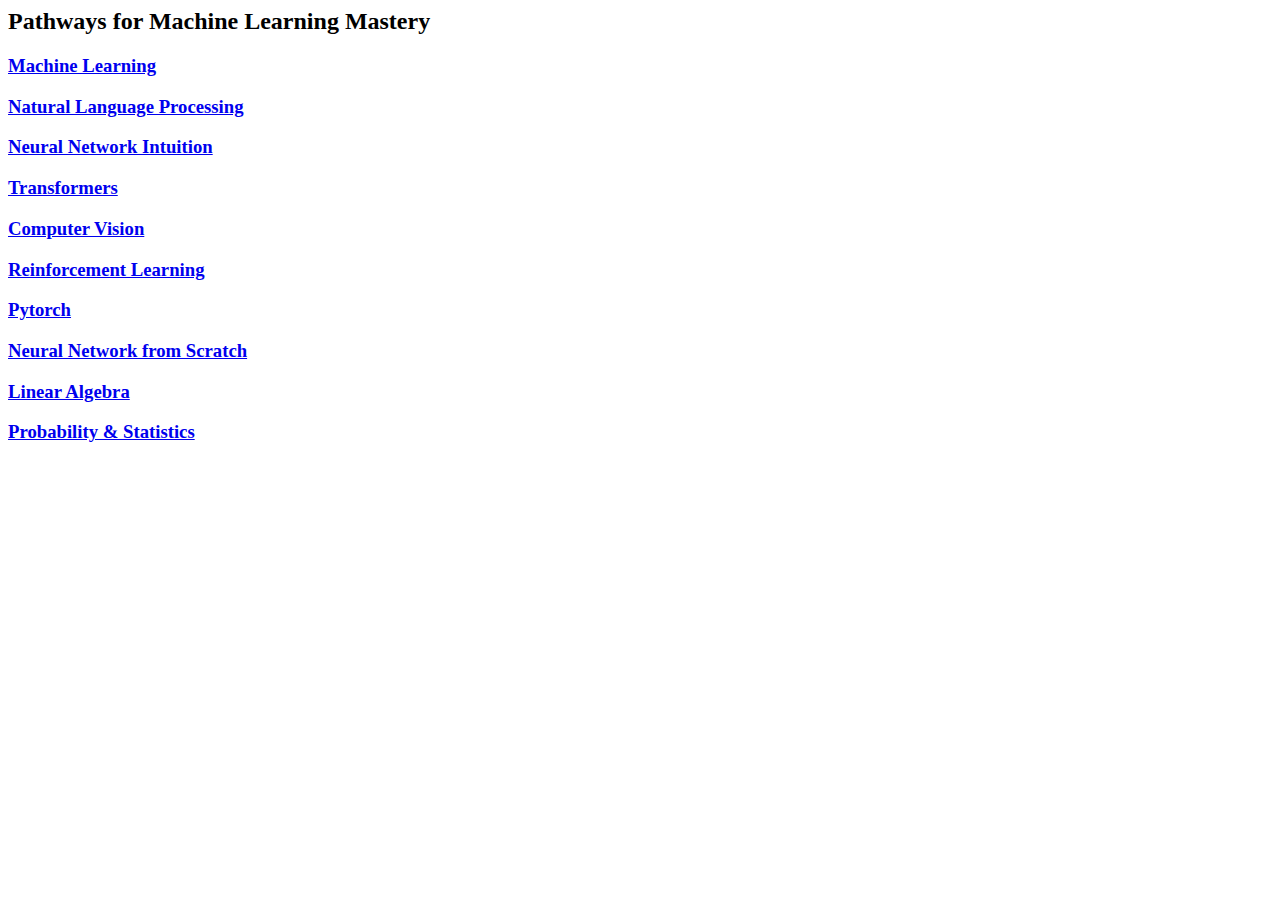
==== ml_pathway.html @ 6f485bd2 "ml pathways webpage" ====
<html>
  <title>ML Pathways</title>
  <h2>Pathways for Machine Learning Mastery</h2>
  <p>
    <h3><a href="https://youtube.com/playlist?list=PLoROMvodv4rMiGQp3WXShtMGgzqpfVfbU">Machine Learning</a></h3>
    <h3><a href="https://youtube.com/playlist?list=PLoROMvodv4rOSH4v6133s9LFPRHjEmbmJ">Natural Language Processing</a></h3>
    <h3><a href="https://youtube.com/playlist?list=PLAqhIrjkxbuWI23v9cThsA9GvCAUhRvKZ">Neural Network Intuition</a></h3>
    <h3><a href="https://youtube.com/playlist?list=PLoROMvodv4rNiJRchCzutFw5ItR_Z27CM">Transformers</a></h3>
    <h3><a href="https://youtube.com/playlist?list=PLC1qU-LWwrF64f4QKQT-Vg5Wr4qEE1Zxk">Computer Vision</a></h3>
    <h3><a href="https://youtube.com/playlist?list=PLZbbT5o_s2xoWNVdDudn51XM8lOuZ_Njv">Reinforcement Learning</a></h3>
    <h3><a href="https://youtube.com/playlist?list=PLhhyoLH6IjfxeoooqP9rhU3HJIAVAJ3Vz">Pytorch</a></h3>
    <h3><a href="https://youtube.com/playlist?list=PLQVvvaa0QuDcjD5BAw2DxE6OF2tius3V3">Neural Network from Scratch</a></h3>
    <h3><a href="https://youtube.com/playlist?list=PL221E2BBF13BECF6C">Linear Algebra</a></h3>
    <h3><a href="https://youtu.be/Vfo5le26IhY">Probability & Statistics</a></h3>
  </p>
</html>
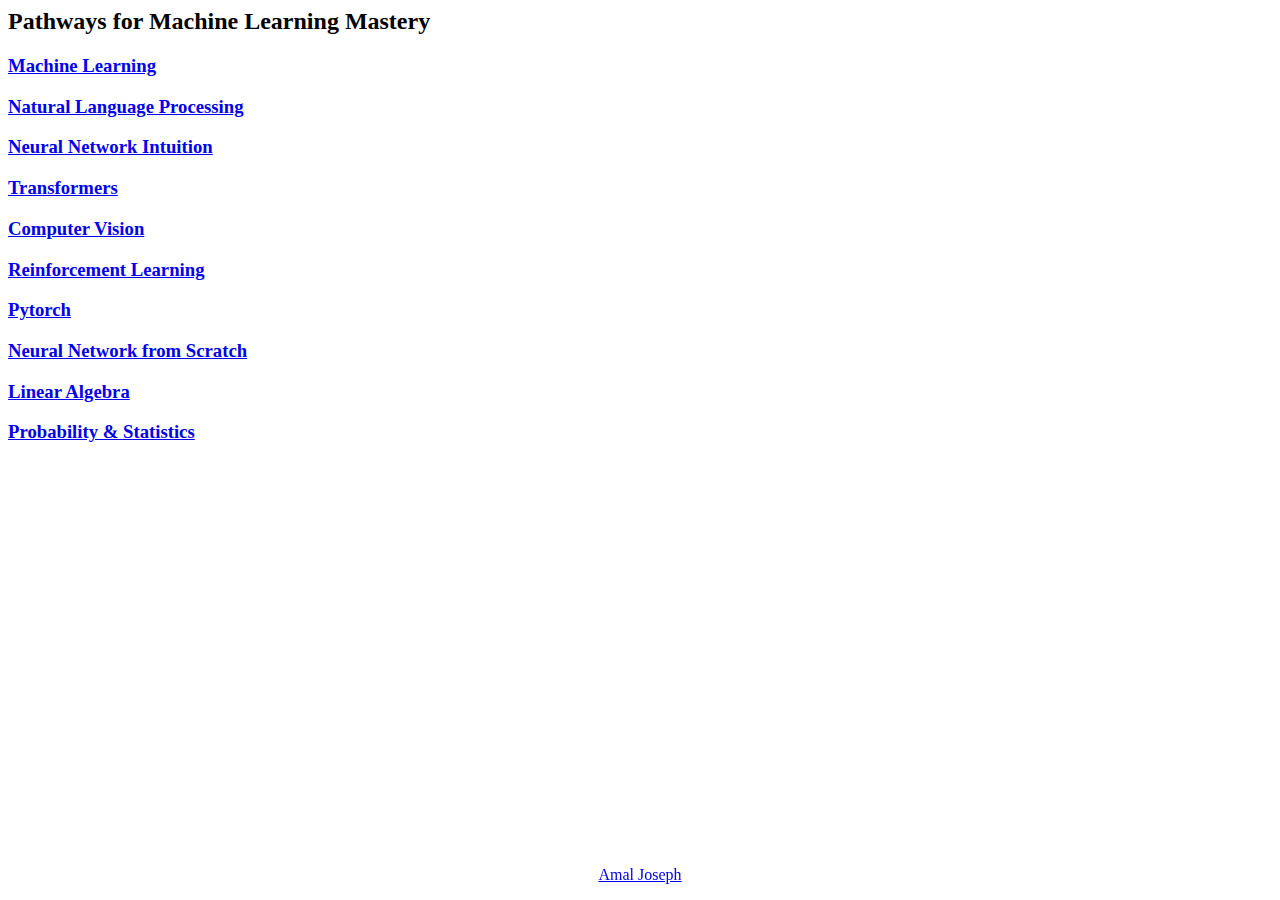
==== commit f184d1c4: "Added Footer" ====
--- a/ml_pathway.html
+++ b/ml_pathway.html
@@ -1,5 +1,16 @@
 <html>
   <title>ML Pathways</title>
+  <style>
+    .footer {
+      position: fixed;
+      left: 0;
+      bottom: 0;
+      width: 100%;
+/*       background-color: red; */
+/*       color: white; */
+      text-align: center;
+    }
+</style>
   <h2>Pathways for Machine Learning Mastery</h2>
   <p>
     <h3><a href="https://youtube.com/playlist?list=PLoROMvodv4rMiGQp3WXShtMGgzqpfVfbU">Machine Learning</a></h3>
@@ -13,4 +24,7 @@
     <h3><a href="https://youtube.com/playlist?list=PL221E2BBF13BECF6C">Linear Algebra</a></h3>
     <h3><a href="https://youtu.be/Vfo5le26IhY">Probability & Statistics</a></h3>
   </p>
+<div class="footer">
+  <p><a href="https://amaljoseph.github.io/">Amal Joseph</a></p>
+</div>
 </html>
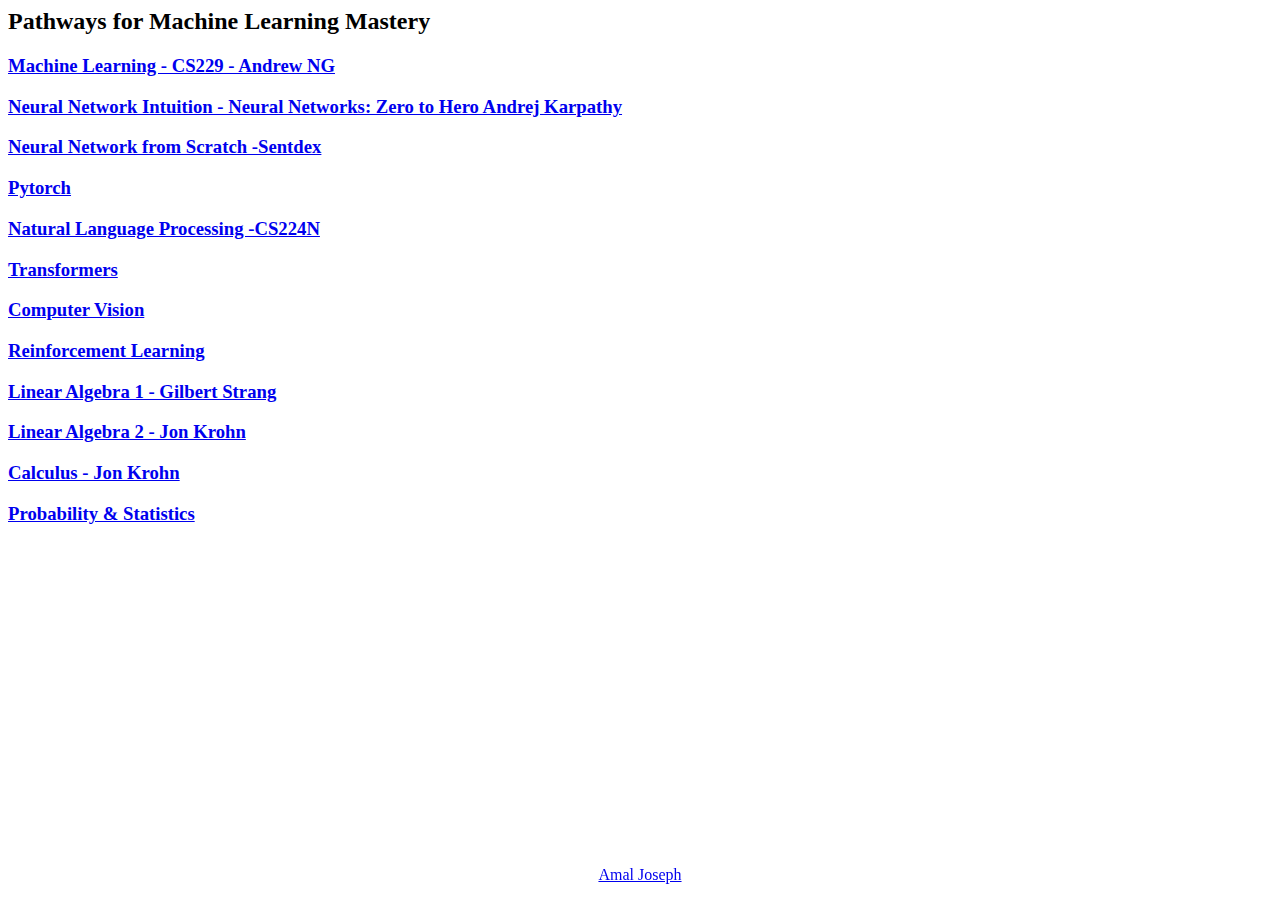
==== commit a4eacef1: "Update ml_pathway.html" ====
--- a/ml_pathway.html
+++ b/ml_pathway.html
@@ -13,15 +13,18 @@
 </style>
   <h2>Pathways for Machine Learning Mastery</h2>
   <p>
-    <h3><a href="https://youtube.com/playlist?list=PLoROMvodv4rMiGQp3WXShtMGgzqpfVfbU">Machine Learning</a></h3>
-    <h3><a href="https://youtube.com/playlist?list=PLoROMvodv4rOSH4v6133s9LFPRHjEmbmJ">Natural Language Processing</a></h3>
-    <h3><a href="https://youtube.com/playlist?list=PLAqhIrjkxbuWI23v9cThsA9GvCAUhRvKZ">Neural Network Intuition</a></h3>
+    <h3><a href="https://youtube.com/playlist?list=PLoROMvodv4rMiGQp3WXShtMGgzqpfVfbU">Machine Learning - CS229 - Andrew NG</a></h3>
+    <h3><a href="https://youtube.com/playlist?list=PLAqhIrjkxbuWI23v9cThsA9GvCAUhRvKZ">Neural Network Intuition - Neural Networks: Zero to Hero
+Andrej Karpathy</a></h3>
+    <h3><a href="https://youtube.com/playlist?list=PLQVvvaa0QuDcjD5BAw2DxE6OF2tius3V3">Neural Network from Scratch -Sentdex</a></h3>
+    <h3><a href="https://youtube.com/playlist?list=PLhhyoLH6IjfxeoooqP9rhU3HJIAVAJ3Vz">Pytorch</a></h3>
+    <h3><a href="https://youtube.com/playlist?list=PLoROMvodv4rOSH4v6133s9LFPRHjEmbmJ">Natural Language Processing -CS224N</a></h3>
     <h3><a href="https://youtube.com/playlist?list=PLoROMvodv4rNiJRchCzutFw5ItR_Z27CM">Transformers</a></h3>
     <h3><a href="https://youtube.com/playlist?list=PLC1qU-LWwrF64f4QKQT-Vg5Wr4qEE1Zxk">Computer Vision</a></h3>
     <h3><a href="https://youtube.com/playlist?list=PLZbbT5o_s2xoWNVdDudn51XM8lOuZ_Njv">Reinforcement Learning</a></h3>
-    <h3><a href="https://youtube.com/playlist?list=PLhhyoLH6IjfxeoooqP9rhU3HJIAVAJ3Vz">Pytorch</a></h3>
-    <h3><a href="https://youtube.com/playlist?list=PLQVvvaa0QuDcjD5BAw2DxE6OF2tius3V3">Neural Network from Scratch</a></h3>
-    <h3><a href="https://youtube.com/playlist?list=PL221E2BBF13BECF6C">Linear Algebra</a></h3>
+    <h3><a href="https://youtube.com/playlist?list=PL221E2BBF13BECF6C">Linear Algebra 1 - Gilbert Strang</a></h3>
+    <h3><a href="https://www.youtube.com/playlist?list=PLRDl2inPrWQW1QSWhBU0ki-jq_uElkh2a">Linear Algebra 2 - Jon Krohn</a></h3>
+    <h3><a href="https://www.youtube.com/playlist?list=PLRDl2inPrWQVu2OvnTvtkRpJ-wz-URMJx">Calculus - Jon Krohn</a></h3>
     <h3><a href="https://youtu.be/Vfo5le26IhY">Probability & Statistics</a></h3>
   </p>
 <div class="footer">
